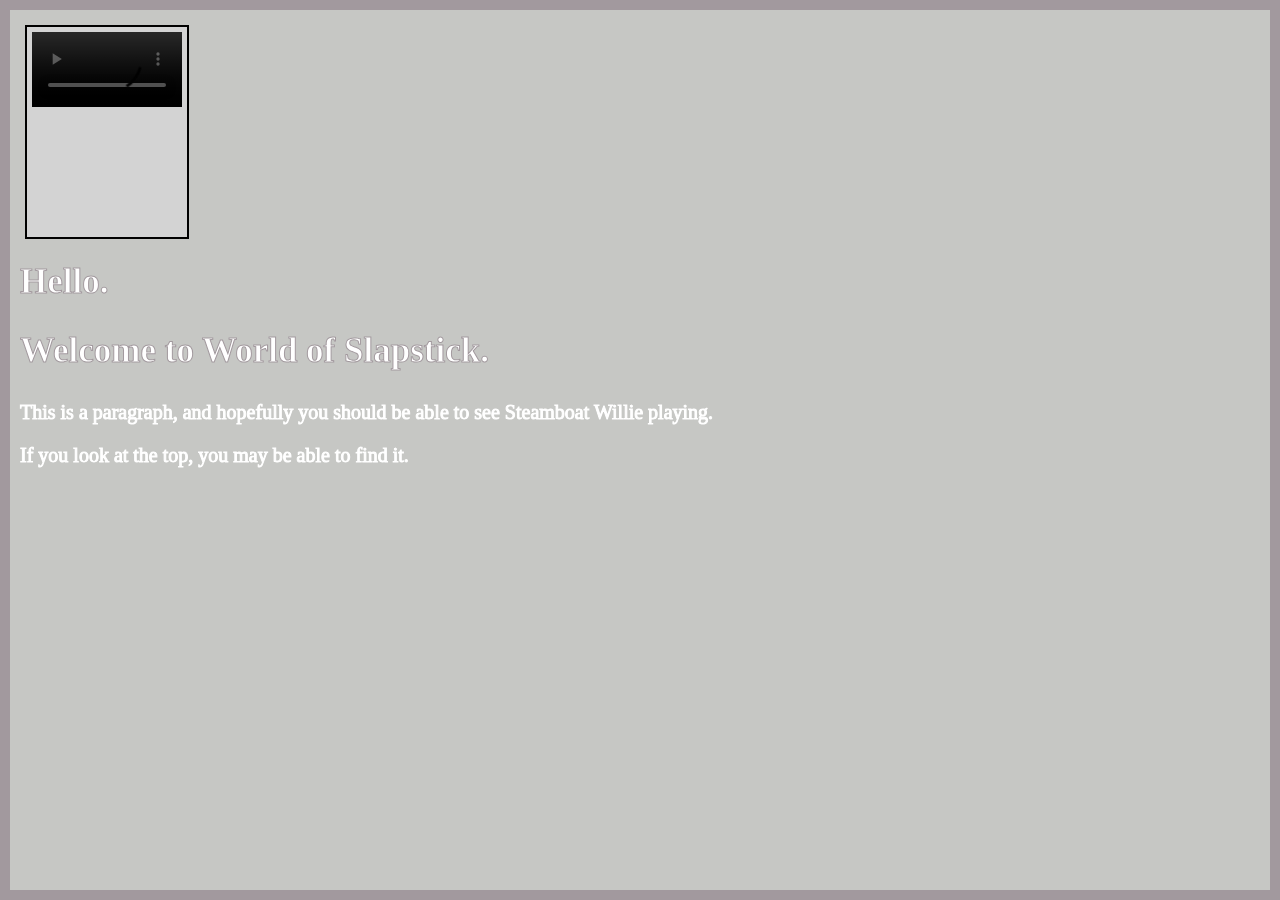
==== index.html @ eeb51848 "Mar 26, 2026, 1:43 AM" ====
<!DOCTYPE html>
<html lang="en">
<head>    
<Title>World Of Slapstick</Title>   
<link rel="icon" href="Favicon3.png" type="image/png"> 
<style>

.video-container {
width: 150px;
height: 200px;
border: 2px solid black;
padding: 5px;
background-color: lightgrey;
margin: 5px;

}

.video-container video {
width: 100%;
height: auto;
}

body {
border: 10px solid #A2999E;
margin: 0;
padding: 10px;
min-height: 100vh;
box-sizing: border-box;
font-family: 'Comic Sans MS' cursive;
}   

</style>    
<link rel="stylesheet" href="Style.css">
</head>
<body>
<div class="video-container">
<video autoplay muted playsinline loop controls>
<source src="Steamboat.mp4" type="video/mp4"

</video>
<h1>Steamboat Willie</h1>
</div>
<h1 id="outlined-text">Hello.</h1>
<h2 id="outlined-text">Welcome to World of Slapstick.</h2>
<p id="outlined-text2">This is a paragraph, and hopefully you should be able to see Steamboat Willie playing.</p>
<p id="outlined-text2">If you look at the top, you may be able to find it.</p>

</body>
</html>
---- Style.css ----
body {
  background-color: #C6C7C4;
  color: #ffffff;
  margin: 0;

}

#outlined-text {

-webkit-text-stroke: 1px #A2999E;

font-size: 35px;

 animation: glow 1s ease-in-out infinite alternate; 

}

@keyframes glow {
    from {
        
        text-shadow: 0 0 3px #fff, 0 0 4px #d6d6d6, 0 0 5px #bebebe, 0 0 6px #a8a8a8, 0 0 7px #757575, 0 0 8px #363636, 0 0 9px #131313;
    }
    to {
        
        text-shadow: 0 0 0.1px #fff, 0 0 1px #d6d6d6, 0 0 2px #bebebe, 0 0 3px #a8a8a8, 0 0 4px #757575, 0 0 5px #363636, 0 0 6px #131313;
    }
}

#outlined-text2 {

-webkit-text-stroke: 1px #ffffff;

font-size: 20px;


}

html {
    cursor: url("Cursor.png");
}
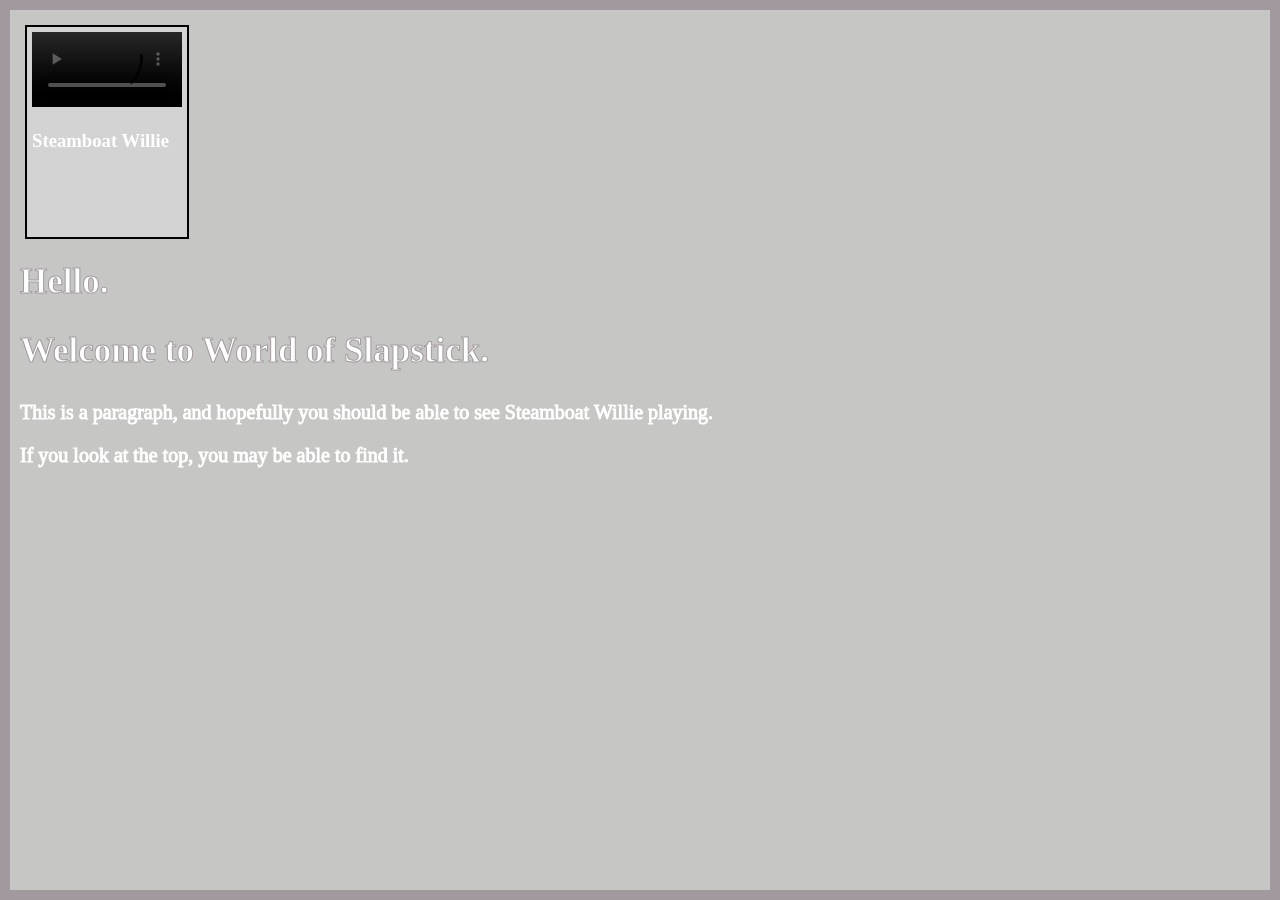
==== commit 325695ef: "Mar 26, 2026, 1:46 AM" ====
--- a/index.html
+++ b/index.html
@@ -26,7 +26,7 @@
 padding: 10px;
 min-height: 100vh;
 box-sizing: border-box;
-font-family: 'Comic Sans MS' cursive;
+
 }   
 
 </style>    
@@ -35,10 +35,10 @@
 <body>
 <div class="video-container">
 <video autoplay muted playsinline loop controls>
-<source src="Steamboat.mp4" type="video/mp4"
+<source src="Steamboat.mp4" type="video/mp4">
 
 </video>
-<h1>Steamboat Willie</h1>
+<h3>Steamboat Willie</h3>
 </div>
 <h1 id="outlined-text">Hello.</h1>
 <h2 id="outlined-text">Welcome to World of Slapstick.</h2>
--- a/Style.css
+++ b/Style.css
@@ -2,7 +2,7 @@
   background-color: #C6C7C4;
   color: #ffffff;
   margin: 0;
-
+  font-family: 'Comic Sans MS' cursive;
 }
 
 #outlined-text {
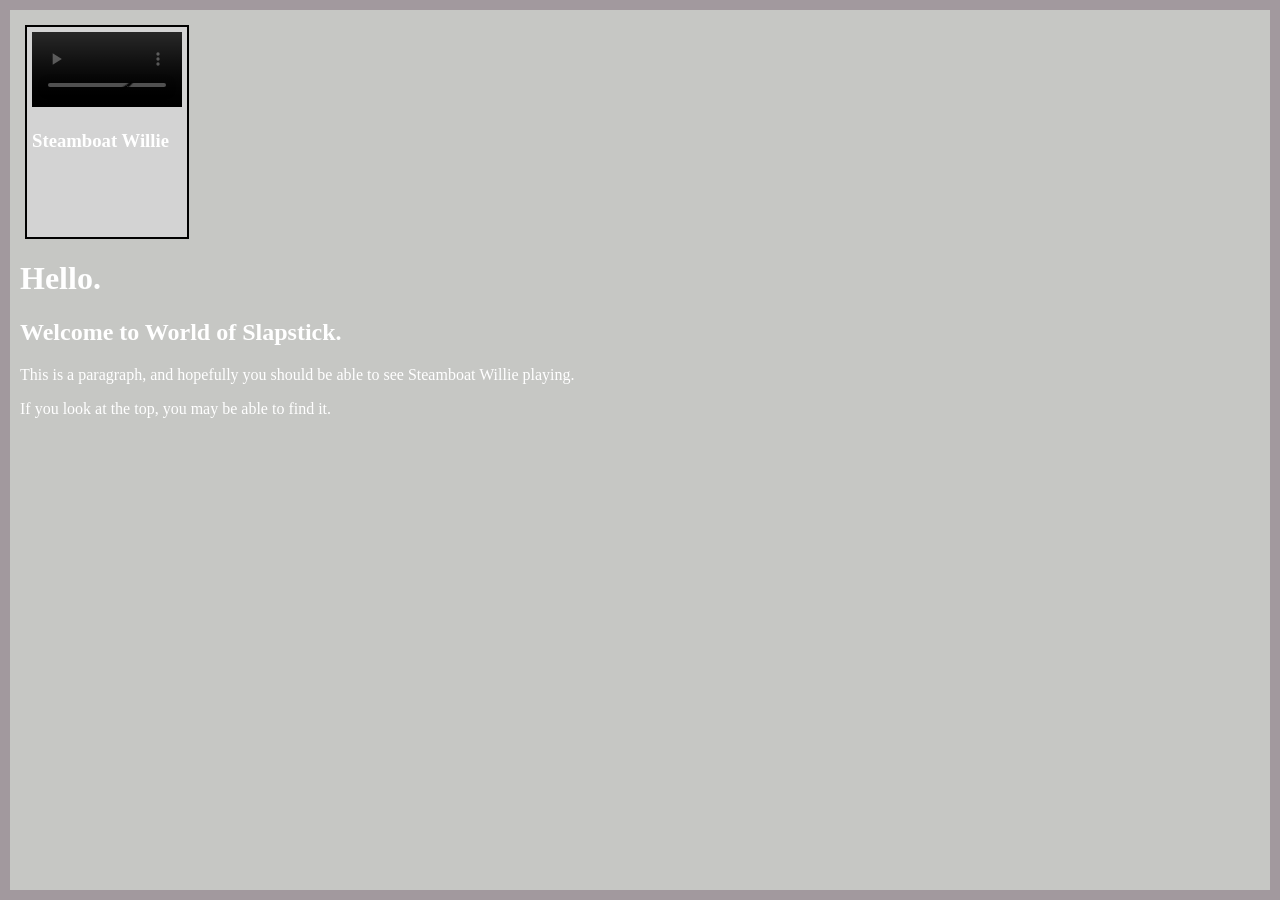
==== commit 1d8c6f07: "Mar 26, 2026, 1:49 AM" ====
--- a/index.html
+++ b/index.html
@@ -40,10 +40,10 @@
 </video>
 <h3>Steamboat Willie</h3>
 </div>
-<h1 id="outlined-text">Hello.</h1>
-<h2 id="outlined-text">Welcome to World of Slapstick.</h2>
-<p id="outlined-text2">This is a paragraph, and hopefully you should be able to see Steamboat Willie playing.</p>
-<p id="outlined-text2">If you look at the top, you may be able to find it.</p>
+<h1 class="outlined-text">Hello.</h1>
+<h2 class="outlined-text">Welcome to World of Slapstick.</h2>
+<p class="outlined-text2">This is a paragraph, and hopefully you should be able to see Steamboat Willie playing.</p>
+<p class="outlined-text2">If you look at the top, you may be able to find it.</p>
 
 </body>
 </html>
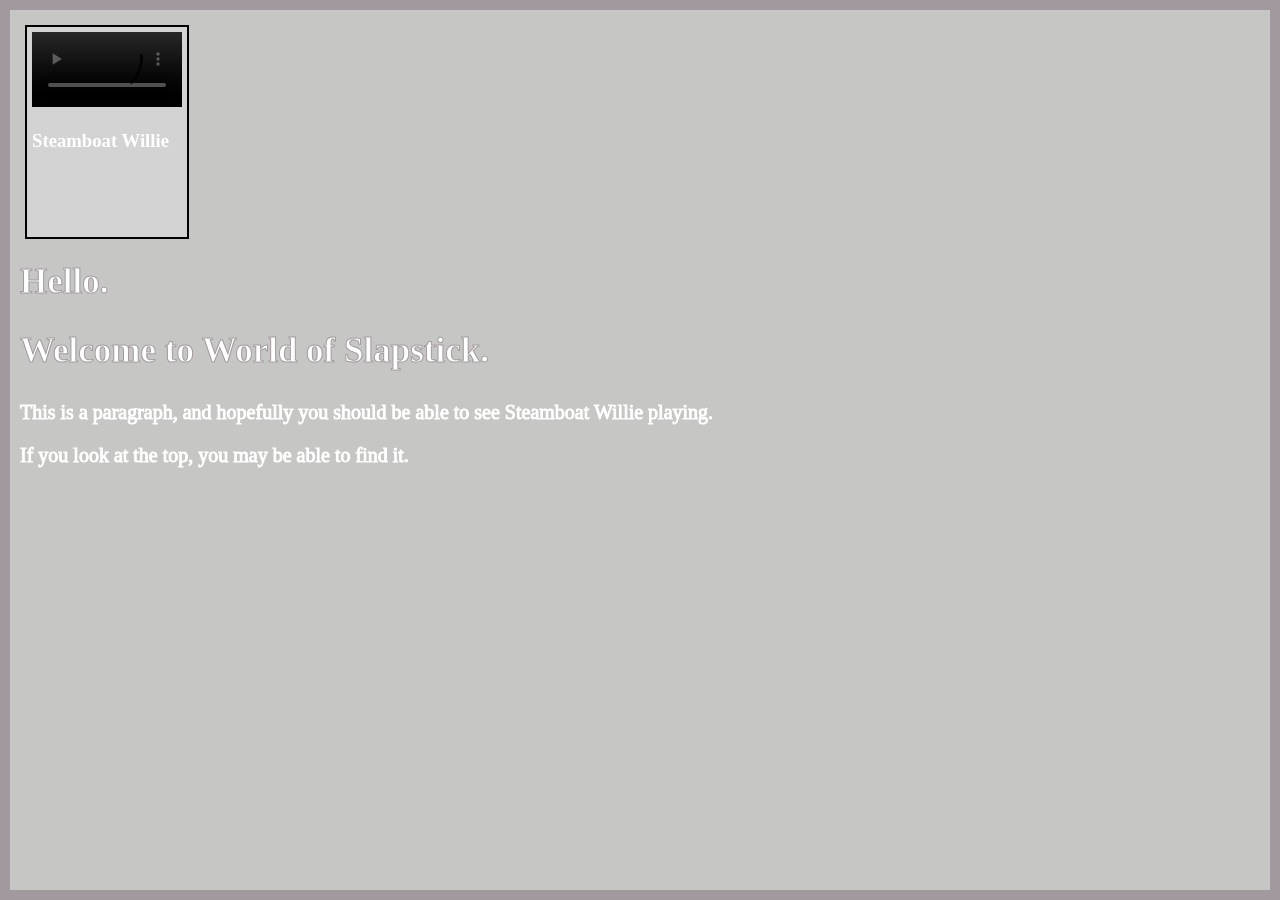
==== commit 307e290b: "Mar 26, 2026, 2:13 AM" ====
--- a/index.html
+++ b/index.html
@@ -33,6 +33,7 @@
 <link rel="stylesheet" href="Style.css">
 </head>
 <body>
+ <div class="content">   
 <div class="video-container">
 <video autoplay muted playsinline loop controls>
 <source src="Steamboat.mp4" type="video/mp4">
@@ -44,7 +45,8 @@
 <h2 class="outlined-text">Welcome to World of Slapstick.</h2>
 <p class="outlined-text2">This is a paragraph, and hopefully you should be able to see Steamboat Willie playing.</p>
 <p class="outlined-text2">If you look at the top, you may be able to find it.</p>
-
+<div id="gif-overlay"></div>
+</div> 
 </body>
 </html>
 
--- a/Style.css
+++ b/Style.css
@@ -2,10 +2,10 @@
   background-color: #C6C7C4;
   color: #ffffff;
   margin: 0;
-  font-family: 'Comic Sans MS' cursive;
+  font-family: 'Comic Sans MS', cursive;
 }
 
-#outlined-text {
+.outlined-text {
 
 -webkit-text-stroke: 1px #A2999E;
 
@@ -26,7 +26,7 @@
     }
 }
 
-#outlined-text2 {
+.outlined-text2 {
 
 -webkit-text-stroke: 1px #ffffff;
 
@@ -37,4 +37,13 @@
 
 html {
     cursor: url("Cursor.png");
+}
+
+#gif-overlay {
+position: fixed;
+top: 0;
+left: 0;
+Width: 100vw;
+Length: 100vh;
+
 }
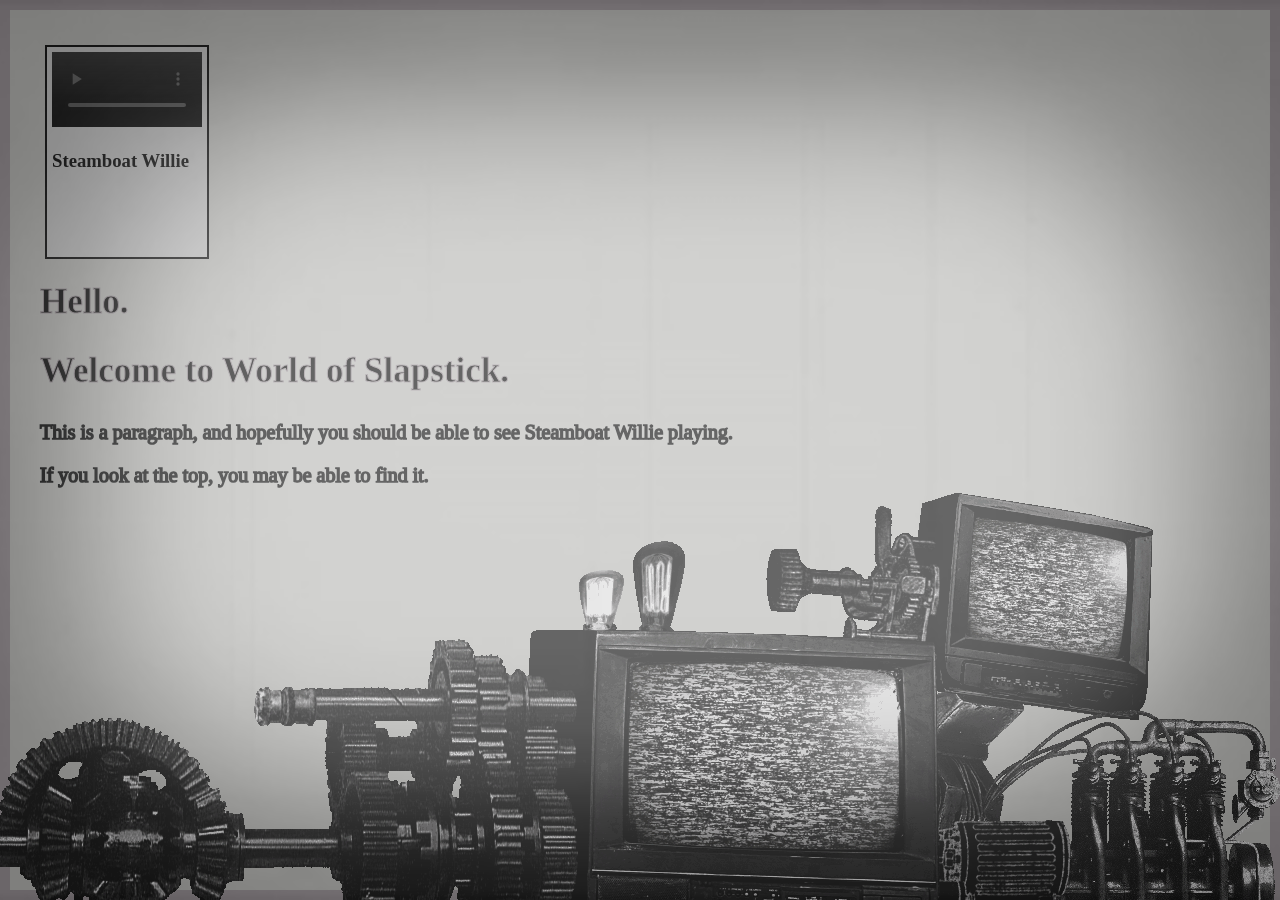
==== commit 9c03df98: "FINISHPART2" ====
--- a/index.html
+++ b/index.html
@@ -26,6 +26,7 @@
 padding: 10px;
 min-height: 100vh;
 box-sizing: border-box;
+box-shadow: 0 0 50px rgba(162, 153, 158, 0.5);
 
 }   
 
@@ -33,8 +34,12 @@
 <link rel="stylesheet" href="Style.css">
 </head>
 <body>
+ <div id="gif-overlay"></div>  
+ <div id="overlay-content">
  <div class="content">   
 <div class="video-container">
+<img src="televisions.gif" alt="The visions." class="bottom-fixed-image">
+
 <video autoplay muted playsinline loop controls>
 <source src="Steamboat.mp4" type="video/mp4">
 
@@ -45,7 +50,7 @@
 <h2 class="outlined-text">Welcome to World of Slapstick.</h2>
 <p class="outlined-text2">This is a paragraph, and hopefully you should be able to see Steamboat Willie playing.</p>
 <p class="outlined-text2">If you look at the top, you may be able to find it.</p>
-<div id="gif-overlay"></div>
+</div> 
 </div> 
 </body>
 </html>
--- a/Style.css
+++ b/Style.css
@@ -1,5 +1,6 @@
 body {
   background-color: #C6C7C4;
+  background-image: url('Statickinda.gif')
   color: #ffffff;
   margin: 0;
   font-family: 'Comic Sans MS', cursive;
@@ -28,7 +29,7 @@
 
 .outlined-text2 {
 
--webkit-text-stroke: 1px #ffffff;
+-webkit-text-stroke: 1.5px #000000;
 
 font-size: 20px;
 
@@ -44,6 +45,24 @@
 top: 0;
 left: 0;
 Width: 100vw;
-Length: 100vh;
+Height: 100vh;
+background-image: url('Statickinda.gif');
+background-size: cover; 
+background-position: center; 
+background-repeat: no-repeat; 
+z-index: 9999; 
+opacity: 45%;
+pointer-events: none;
+}
 
-}+.content {
+position: relative;
+z-index: 1;
+padding: 20px;
+}
+
+.bottom-fixed-image {
+  position: fixed;
+  bottom: 0;
+  right: 0;
+}
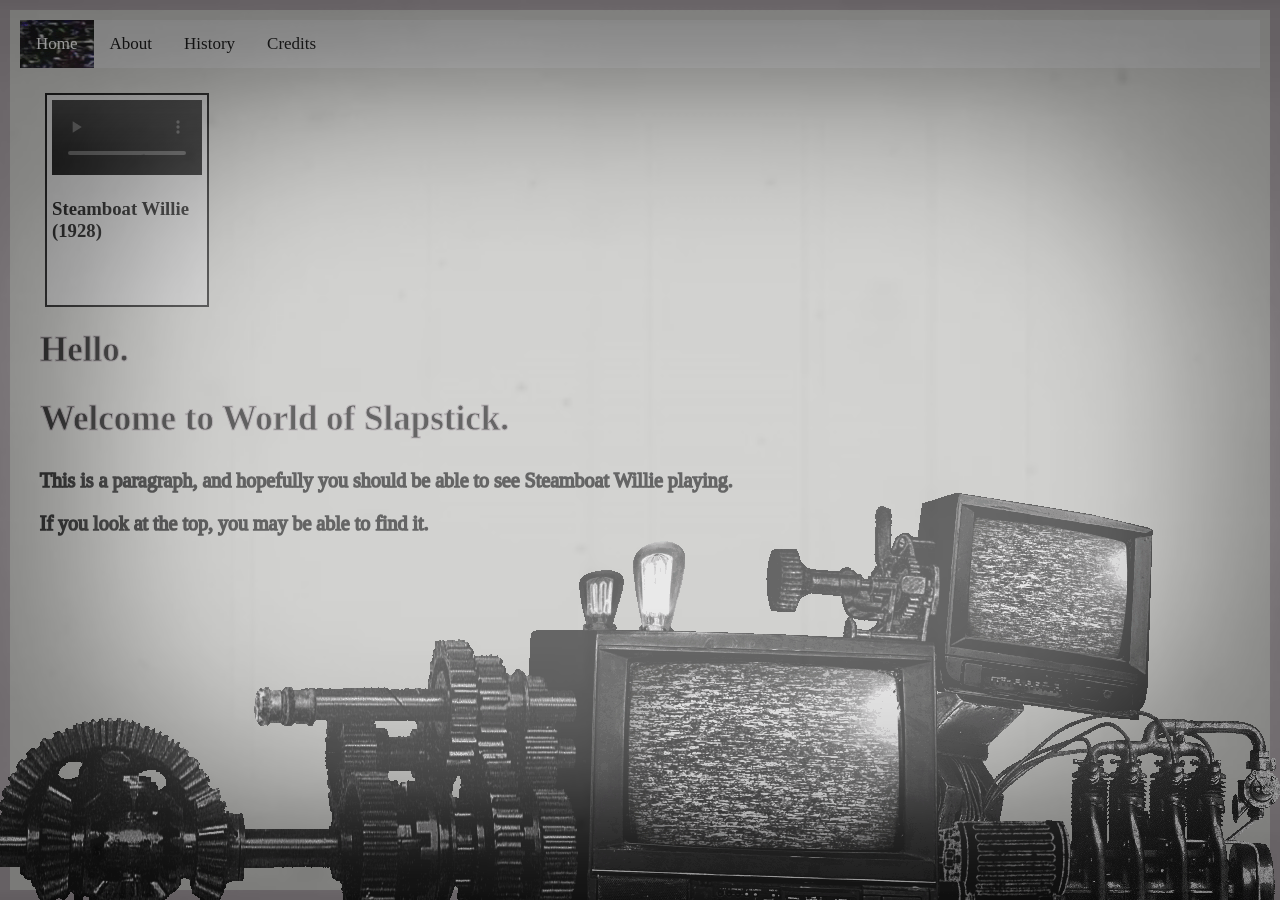
==== commit a4d58b55: "FINISHPART3" ====
--- a/index.html
+++ b/index.html
@@ -4,6 +4,30 @@
 <Title>World Of Slapstick</Title>   
 <link rel="icon" href="Favicon3.png" type="image/png"> 
 <style>
+
+.topnav {
+  overflow: hidden;
+  background-color: lightgrey;
+}
+
+.topnav a {
+  float: left;
+  color: #000000;
+  text-align: center;
+  padding: 14px 16px;
+  text-decoration: none;
+  font-size: 17px;
+}
+
+.topnav a:hover {
+  background-color: #ddd;
+  color: black;
+}
+
+.topnav a.active {
+  background-image: url("Tv static.gif");
+  color: white;
+}
 
 .video-container {
 width: 150px;
@@ -34,6 +58,13 @@
 <link rel="stylesheet" href="Style.css">
 </head>
 <body>
+ <div class="topnav">
+ <a class="active" href="index.html">Home</a> 
+ <a href="About.html">About</a>
+ <a href="history.html">History</a>
+ <a href="credits.html">Credits</a>
+ </div>
+
  <div id="gif-overlay"></div>  
  <div id="overlay-content">
  <div class="content">   
@@ -44,12 +75,13 @@
 <source src="Steamboat.mp4" type="video/mp4">
 
 </video>
-<h3>Steamboat Willie</h3>
+<h3>Steamboat Willie (1928)</h3>
 </div>
 <h1 class="outlined-text">Hello.</h1>
 <h2 class="outlined-text">Welcome to World of Slapstick.</h2>
 <p class="outlined-text2">This is a paragraph, and hopefully you should be able to see Steamboat Willie playing.</p>
 <p class="outlined-text2">If you look at the top, you may be able to find it.</p>
+
 </div> 
 </div> 
 </body>
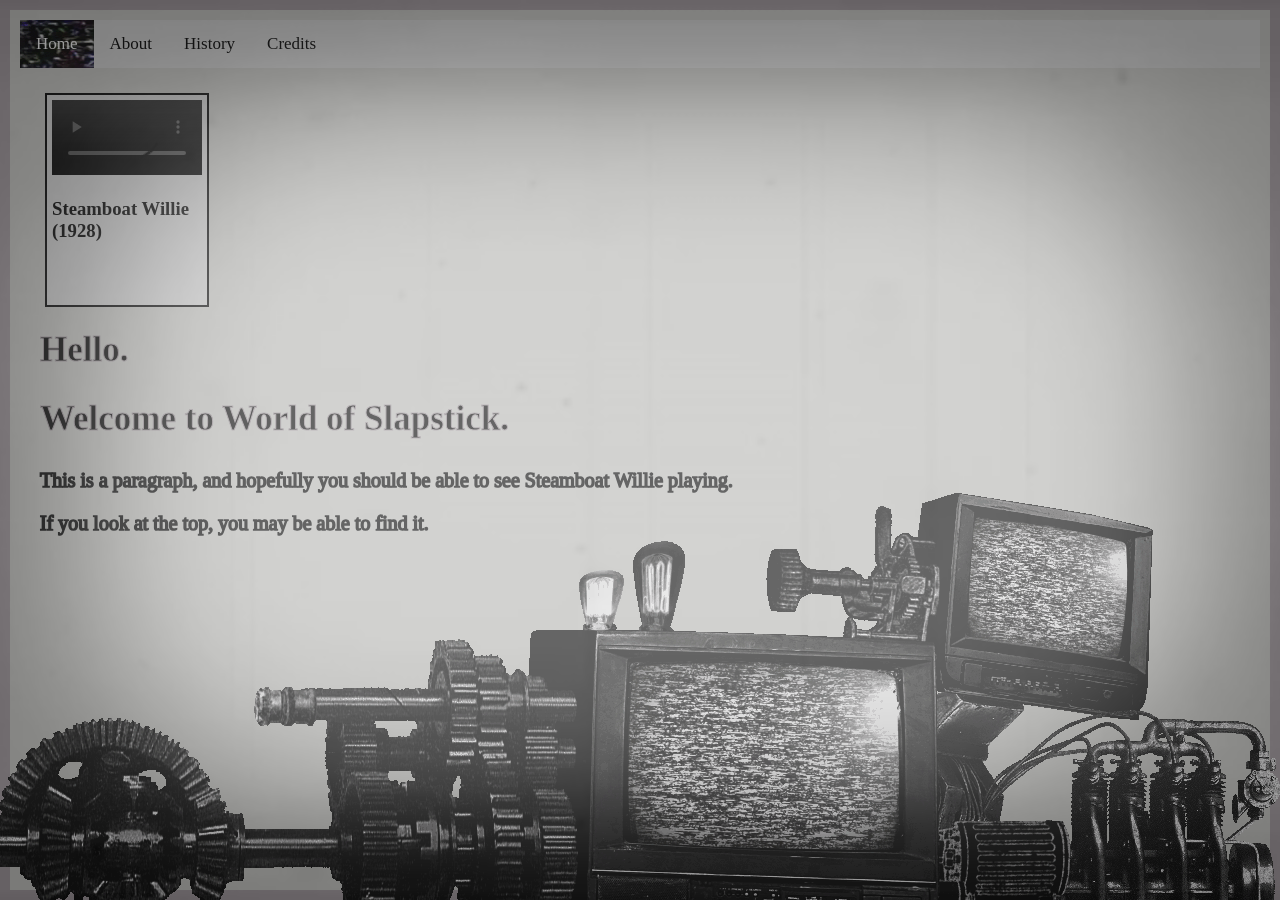
==== commit 37287d35: "Jun 18, 2026, 2:33 AM" ====
--- a/index.html
+++ b/index.html
@@ -56,6 +56,7 @@
 
 </style>    
 <link rel="stylesheet" href="Style.css">
+
 </head>
 <body>
  <div class="topnav">
